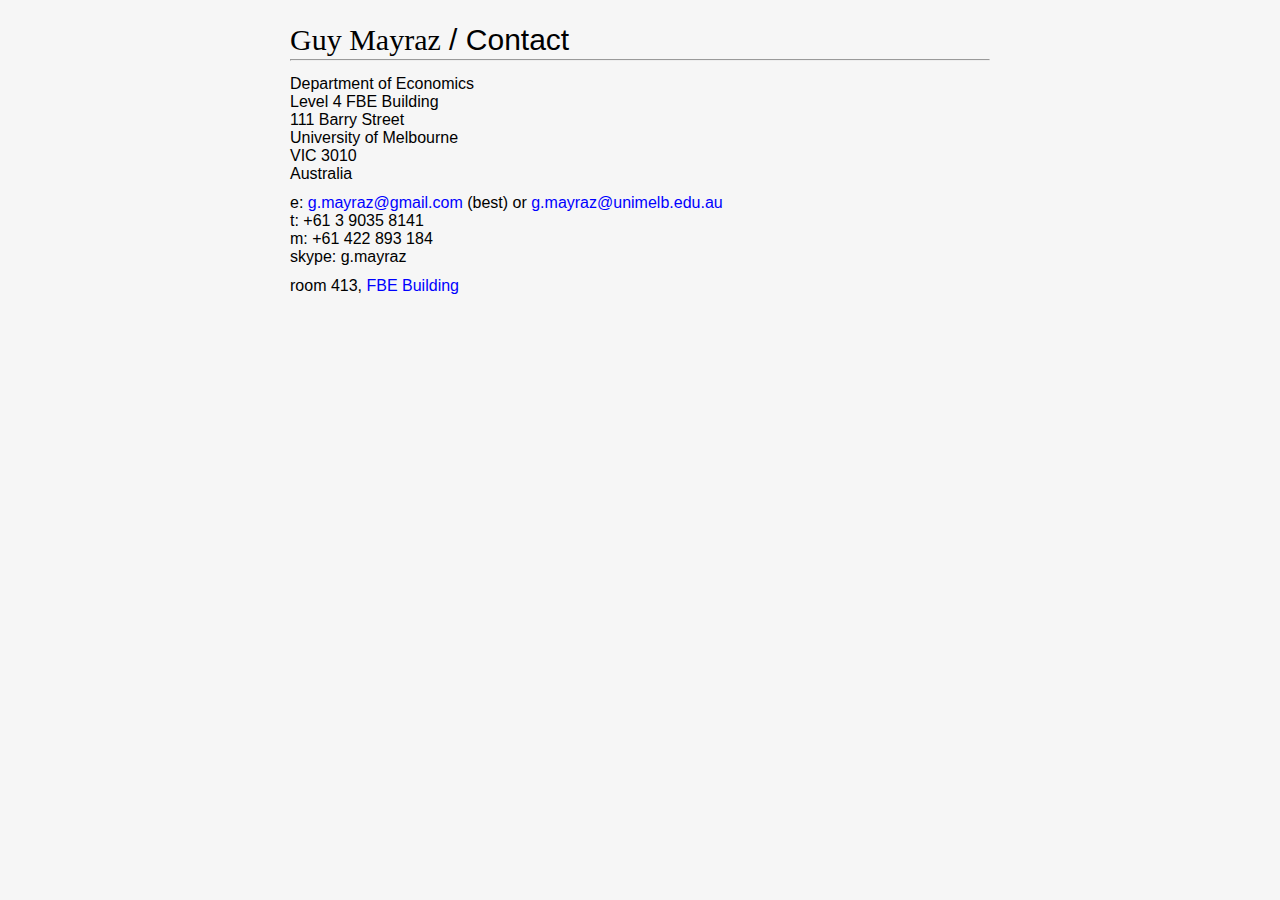
==== contact.html @ 8099c9b1 "changed fields" ====
<!DOCTYPE html>
<html>
  <head>
    <meta name="viewport" content="width=device-width, initial-scale=1">

    <meta http-equiv="Content-Type" content="text/html; charset=UTF-8">
    <title>Guy Mayraz</title>
    <link href="styles.css" rel="stylesheet" type="text/css">
  </head>

  <body>

    <div class="wrapper">
      
      <div class="header">
	<h1><a href="index.html" class="header">Guy Mayraz</a> / Contact</h1>
      </div>

      <hr>

      <div class="block">
	<p>
	  Department of Economics<br>
	  Level 4 FBE Building<br>
	  111 Barry Street<br>
	  University of Melbourne<br>
	  VIC 3010<br>
	  Australia</p>

	<p>
	  e: <a href="mailto:g.mayraz@gmail.com">g.mayraz@gmail.com</a> (best) or <a href="mailto:g.mayraz@unimelb.edu.au">g.mayraz@unimelb.edu.au</a><br>
	  t: +61 3 9035 8141<br>
	  m: +61 422 893 184<br>
	  skype: g.mayraz<br>
	</p>

	<p>
	  room 413, <a href="http://maps.unimelb.edu.au/parkville/building/105">FBE Building<a/>
      </div>
    </div>
  </body>

</html>
---- styles.css ----
* {
    margin: 0;
    padding: 0;
}

html {
    font-size: 62.5%;
}

body {
    background: #f6f6f6;
    color: black;
    font-family: Helvetica, Arial, sans-serif;
    font-size: 1.6rem;
}

h1 {
    font-weight: 300;
    font-size: 3rem;
    margin-bottom: 0.2rem;
    margin-top: 1rem;
    font-family: optima, gill-sans, helvetica, sans-serif;
}

h2 { 
    font-weight: 300;
    font-size: 2.2rem;
    margin-bottom: 0.2rem;
    margin-top: .7rem;
}

h3 {
    font-weight: 300;
    font-size: 1.5rem;
}

.wrapper {
    margin: 0 auto;
    max-width: 70rem;
    padding: 1.3rem;
}

p {
    padding: 0.4rem 0rem 0.7rem;
}

img { 
    border: 0;
}

a:link {
    color: blue;
    text-decoration: none	
}

a.nolink:visited { 
    color: black;
    text-decoration: none	
}

a.nolink:link { 
    color: black;
    text-decoration: none	
			 
}

a:visited {
    color: blue;
    text-decoration: none	
}

a:hover {
    color: red;
    text-decoration: underline
}

@media (max-width: 767px) {
    .image, .text { clear: both; }
}

.sidebar {
    margin-left: 2rem;
}

.sidep {
    margin-top: .5rem;
    margin-bottom: .5rem;
}

.header {
    color: black;
    /* background-color: #555555; */
    font-weight: 200;
    font-size: 3rem;
    font-family: optima, garamond;
}

a.header:visited { 
    color: black;
    text-decoration: none	
}

a.header:link { 
    color: black;
    text-decoration: none	
			 
}

div.block {
    margin-top: 1rem;
}
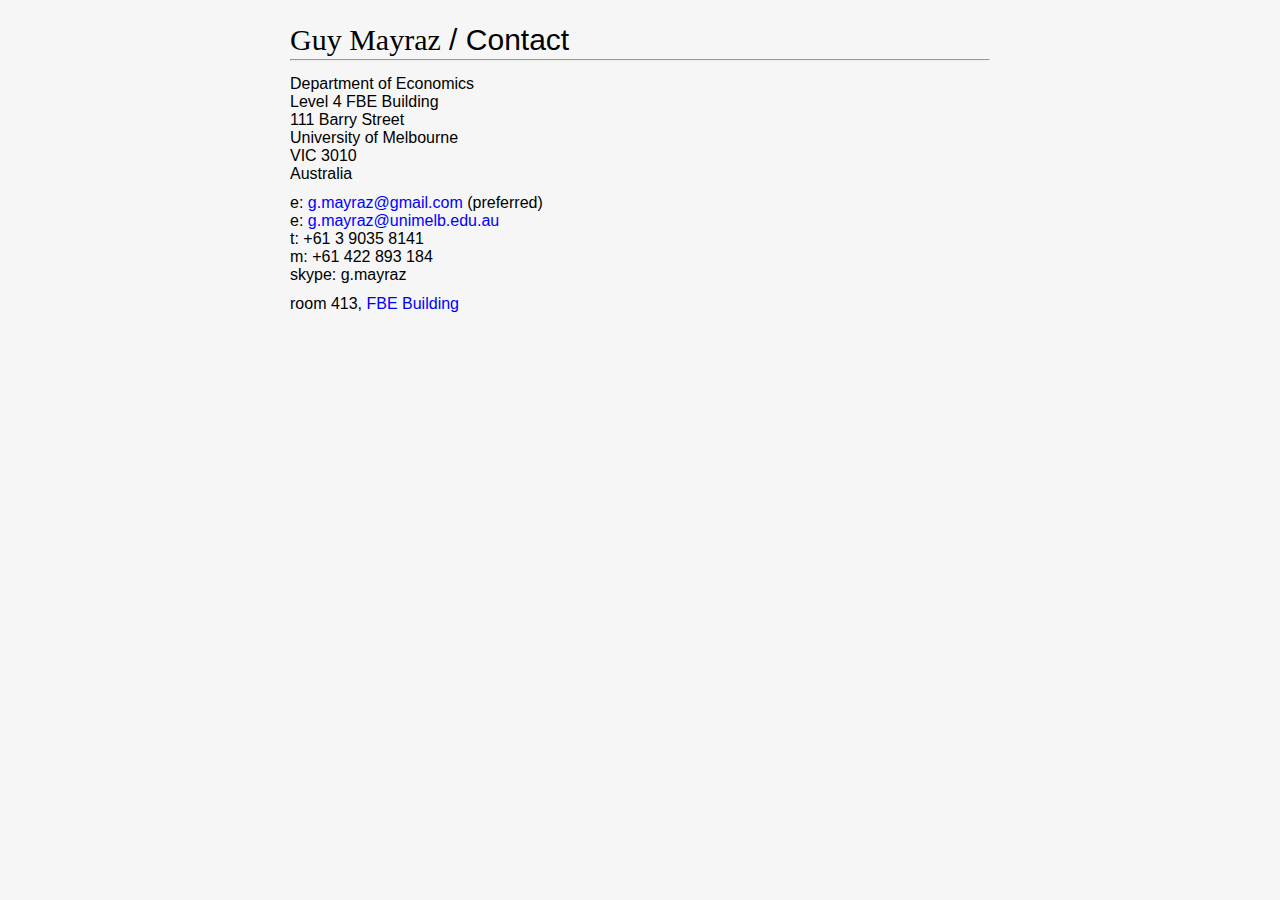
==== commit a354bc0b: "changed fields" ====
--- a/contact.html
+++ b/contact.html
@@ -28,7 +28,8 @@
 	  Australia</p>
 
 	<p>
-	  e: <a href="mailto:g.mayraz@gmail.com">g.mayraz@gmail.com</a> (best) or <a href="mailto:g.mayraz@unimelb.edu.au">g.mayraz@unimelb.edu.au</a><br>
+	  e: <a href="mailto:g.mayraz@gmail.com">g.mayraz@gmail.com</a> (preferred)<br>
+	  e: <a href="mailto:g.mayraz@unimelb.edu.au">g.mayraz@unimelb.edu.au</a><br>
 	  t: +61 3 9035 8141<br>
 	  m: +61 422 893 184<br>
 	  skype: g.mayraz<br>
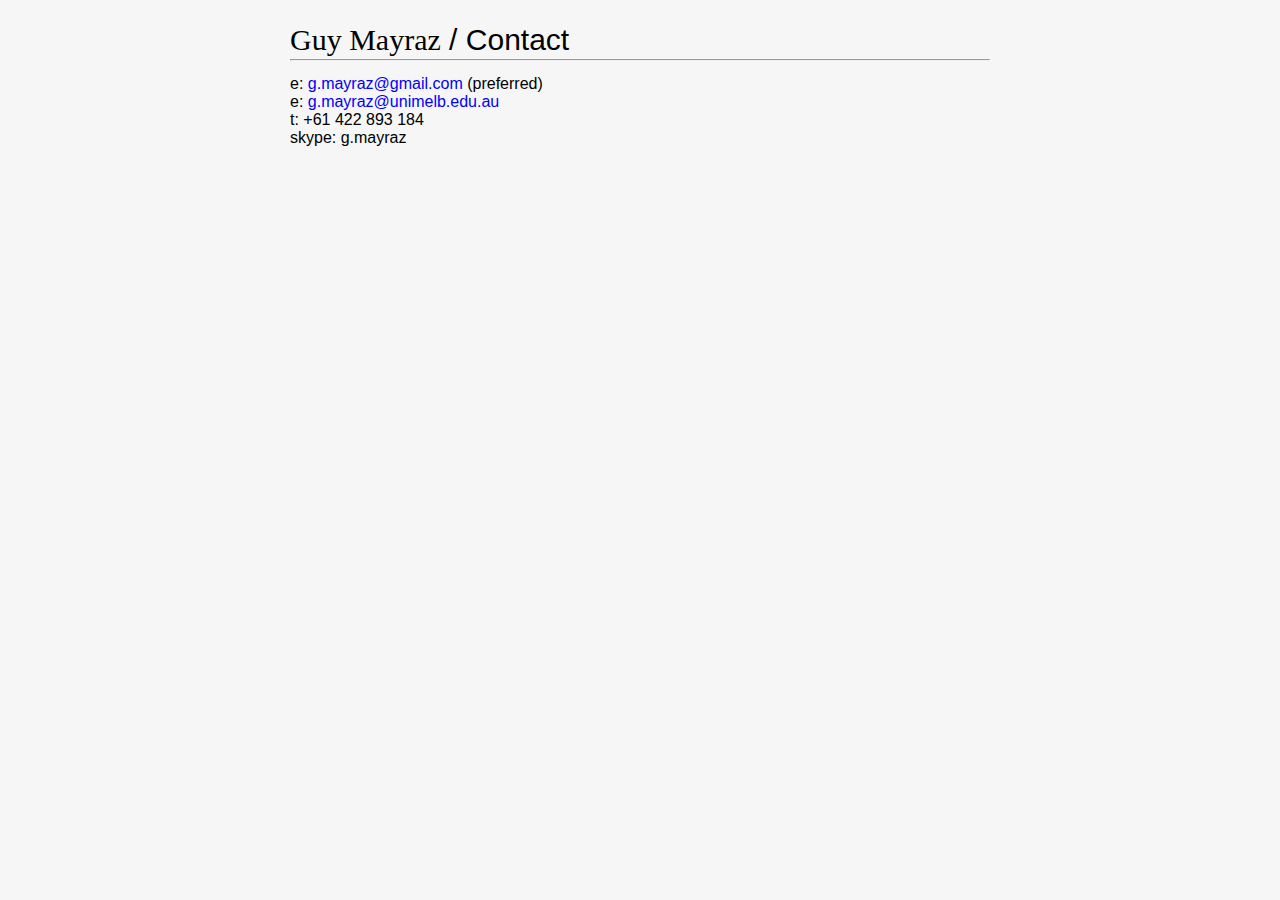
==== commit e908c3a9: "Updated position" ====
--- a/contact.html
+++ b/contact.html
@@ -1,8 +1,16 @@
 <!DOCTYPE html>
 <html>
   <head>
+<!-- Global site tag (gtag.js) - Google Analytics -->
+<script async src="https://www.googletagmanager.com/gtag/js?id=UA-27396279-2"></script>
+<script>
+  window.dataLayer = window.dataLayer || [];
+  function gtag(){dataLayer.push(arguments);}
+  gtag('js', new Date());
+
+  gtag('config', 'UA-27396279-2');
+</script>
     <meta name="viewport" content="width=device-width, initial-scale=1">
-
     <meta http-equiv="Content-Type" content="text/html; charset=UTF-8">
     <title>Guy Mayraz</title>
     <link href="styles.css" rel="stylesheet" type="text/css">
@@ -20,23 +28,12 @@
 
       <div class="block">
 	<p>
-	  Department of Economics<br>
-	  Level 4 FBE Building<br>
-	  111 Barry Street<br>
-	  University of Melbourne<br>
-	  VIC 3010<br>
-	  Australia</p>
-
-	<p>
 	  e: <a href="mailto:g.mayraz@gmail.com">g.mayraz@gmail.com</a> (preferred)<br>
 	  e: <a href="mailto:g.mayraz@unimelb.edu.au">g.mayraz@unimelb.edu.au</a><br>
-	  t: +61 3 9035 8141<br>
-	  m: +61 422 893 184<br>
+	  t: +61 422 893 184<br>
 	  skype: g.mayraz<br>
 	</p>
 
-	<p>
-	  room 413, <a href="http://maps.unimelb.edu.au/parkville/building/105">FBE Building<a/>
       </div>
     </div>
   </body>
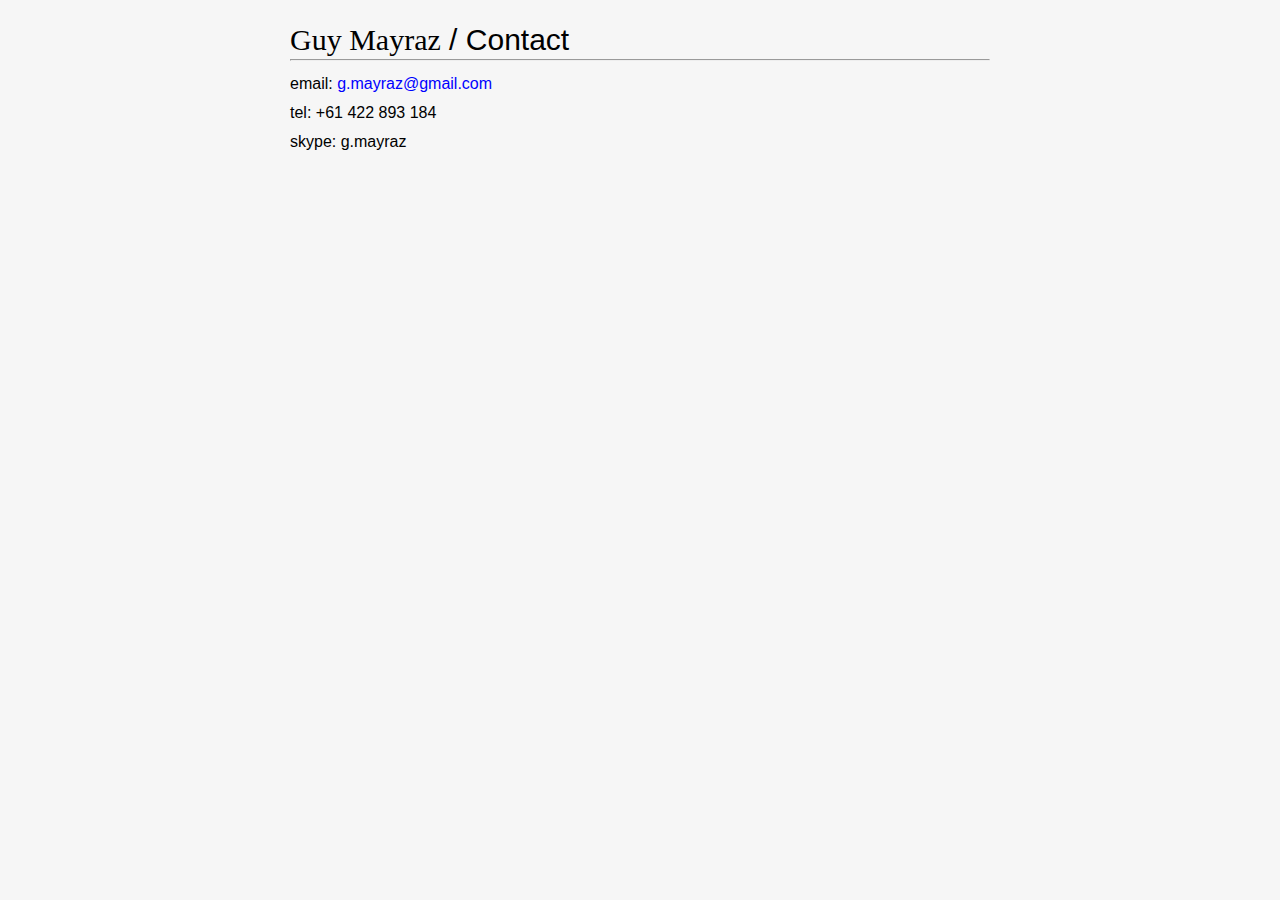
==== commit 156dcf3a: "Updated position" ====
--- a/contact.html
+++ b/contact.html
@@ -28,10 +28,13 @@
 
       <div class="block">
 	<p>
-	  e: <a href="mailto:g.mayraz@gmail.com">g.mayraz@gmail.com</a> (preferred)<br>
-	  e: <a href="mailto:g.mayraz@unimelb.edu.au">g.mayraz@unimelb.edu.au</a><br>
-	  t: +61 422 893 184<br>
-	  skype: g.mayraz<br>
+	  email: <a href="mailto:g.mayraz@gmail.com">g.mayraz@gmail.com</a>
+	</p>
+	<p>
+	  tel: +61 422 893 184
+	</p>
+	<p>
+	  skype: g.mayraz
 	</p>
 
       </div>
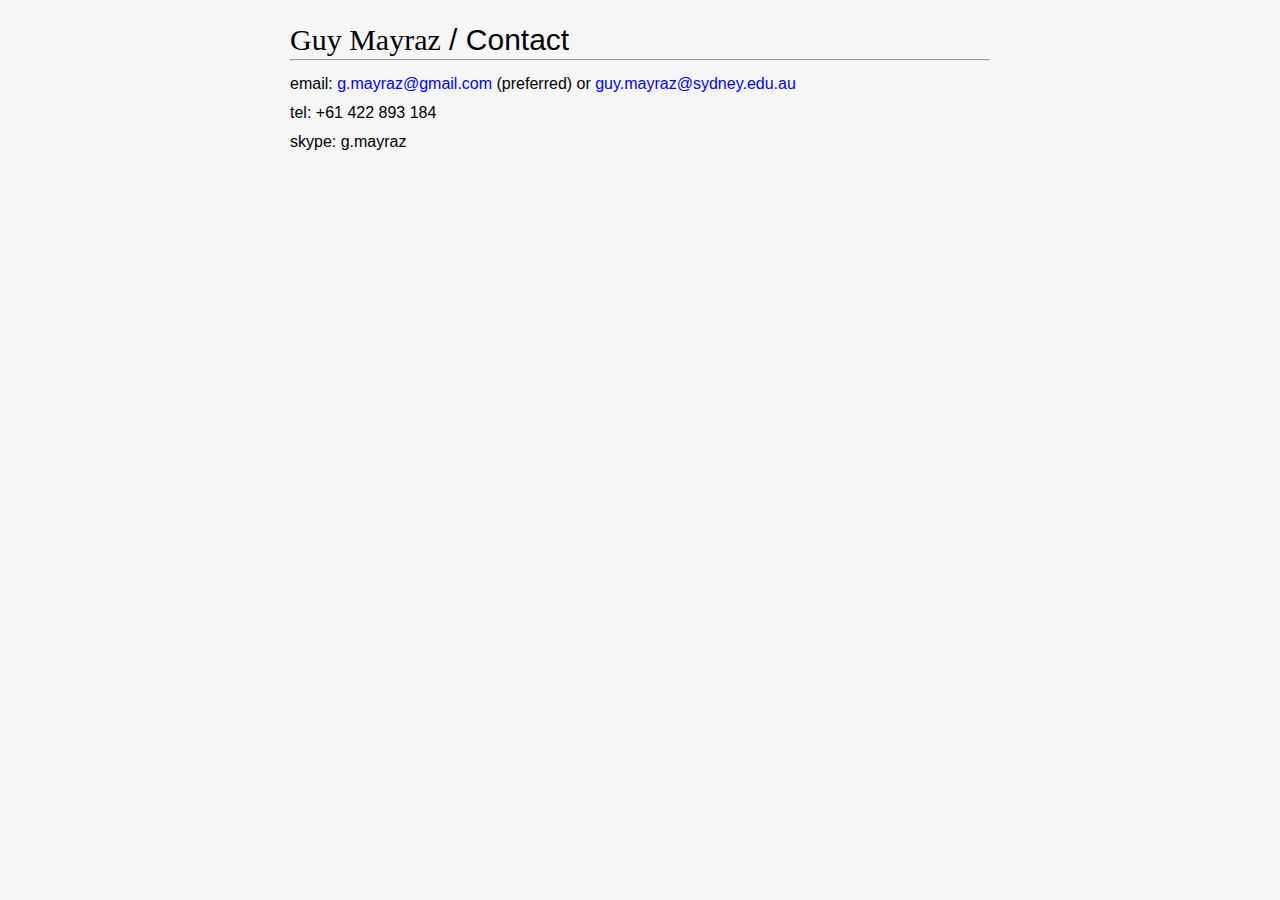
==== commit 9304fa00: "Added USyd email address to contacts" ====
--- a/contact.html
+++ b/contact.html
@@ -28,7 +28,7 @@
 
       <div class="block">
 	<p>
-	  email: <a href="mailto:g.mayraz@gmail.com">g.mayraz@gmail.com</a>
+	  email: <a href="mailto:g.mayraz@gmail.com">g.mayraz@gmail.com</a> (preferred) or <a href="mailto:guy.mayraz@sydney.edu.au">guy.mayraz@sydney.edu.au</a>
 	</p>
 	<p>
 	  tel: +61 422 893 184
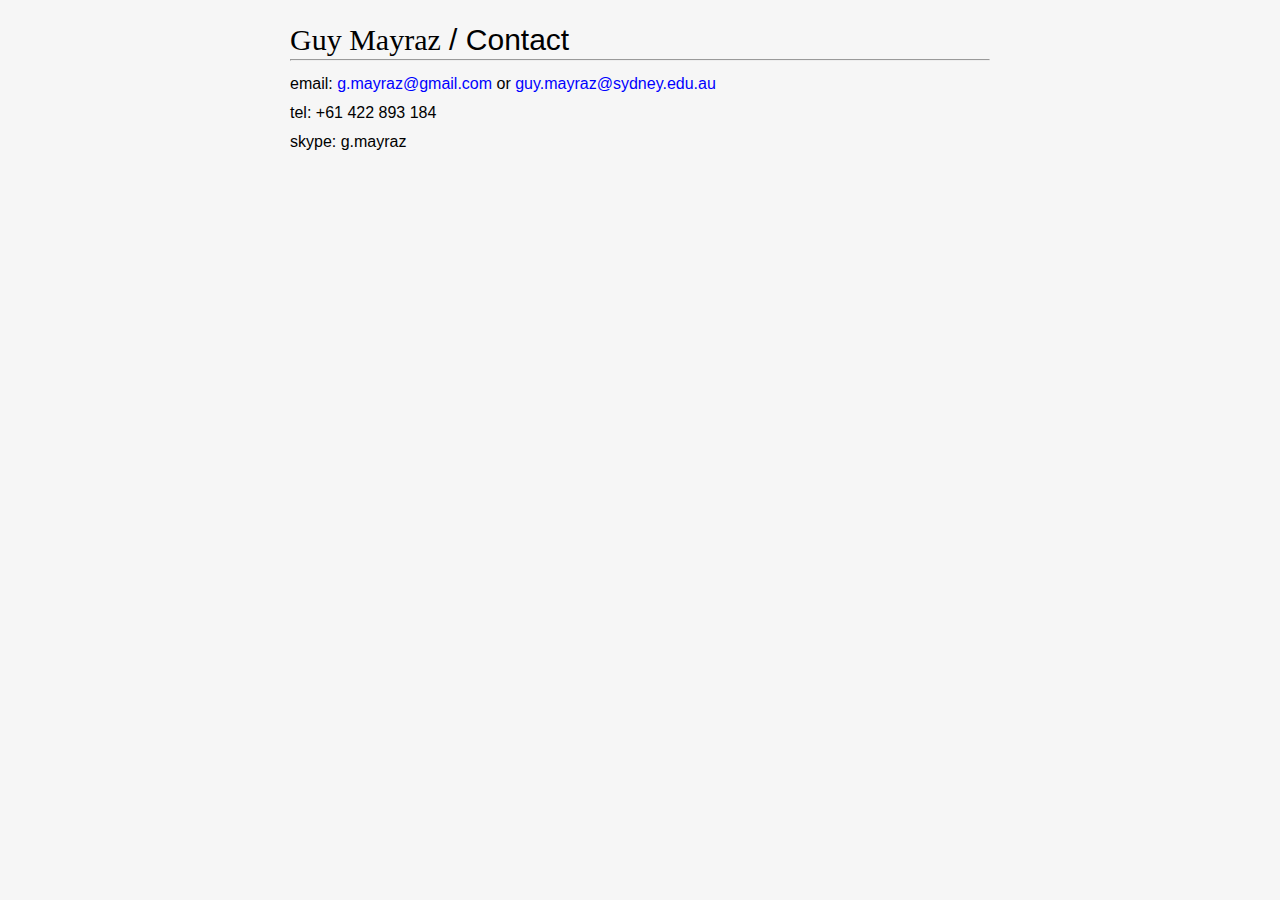
==== commit 2c8c282b: "Updated stuff" ====
--- a/contact.html
+++ b/contact.html
@@ -28,7 +28,7 @@
 
       <div class="block">
 	<p>
-	  email: <a href="mailto:g.mayraz@gmail.com">g.mayraz@gmail.com</a> (preferred) or <a href="mailto:guy.mayraz@sydney.edu.au">guy.mayraz@sydney.edu.au</a>
+	  email: <a href="mailto:g.mayraz@gmail.com">g.mayraz@gmail.com</a> or <a href="mailto:guy.mayraz@sydney.edu.au">guy.mayraz@sydney.edu.au</a>
 	</p>
 	<p>
 	  tel: +61 422 893 184
